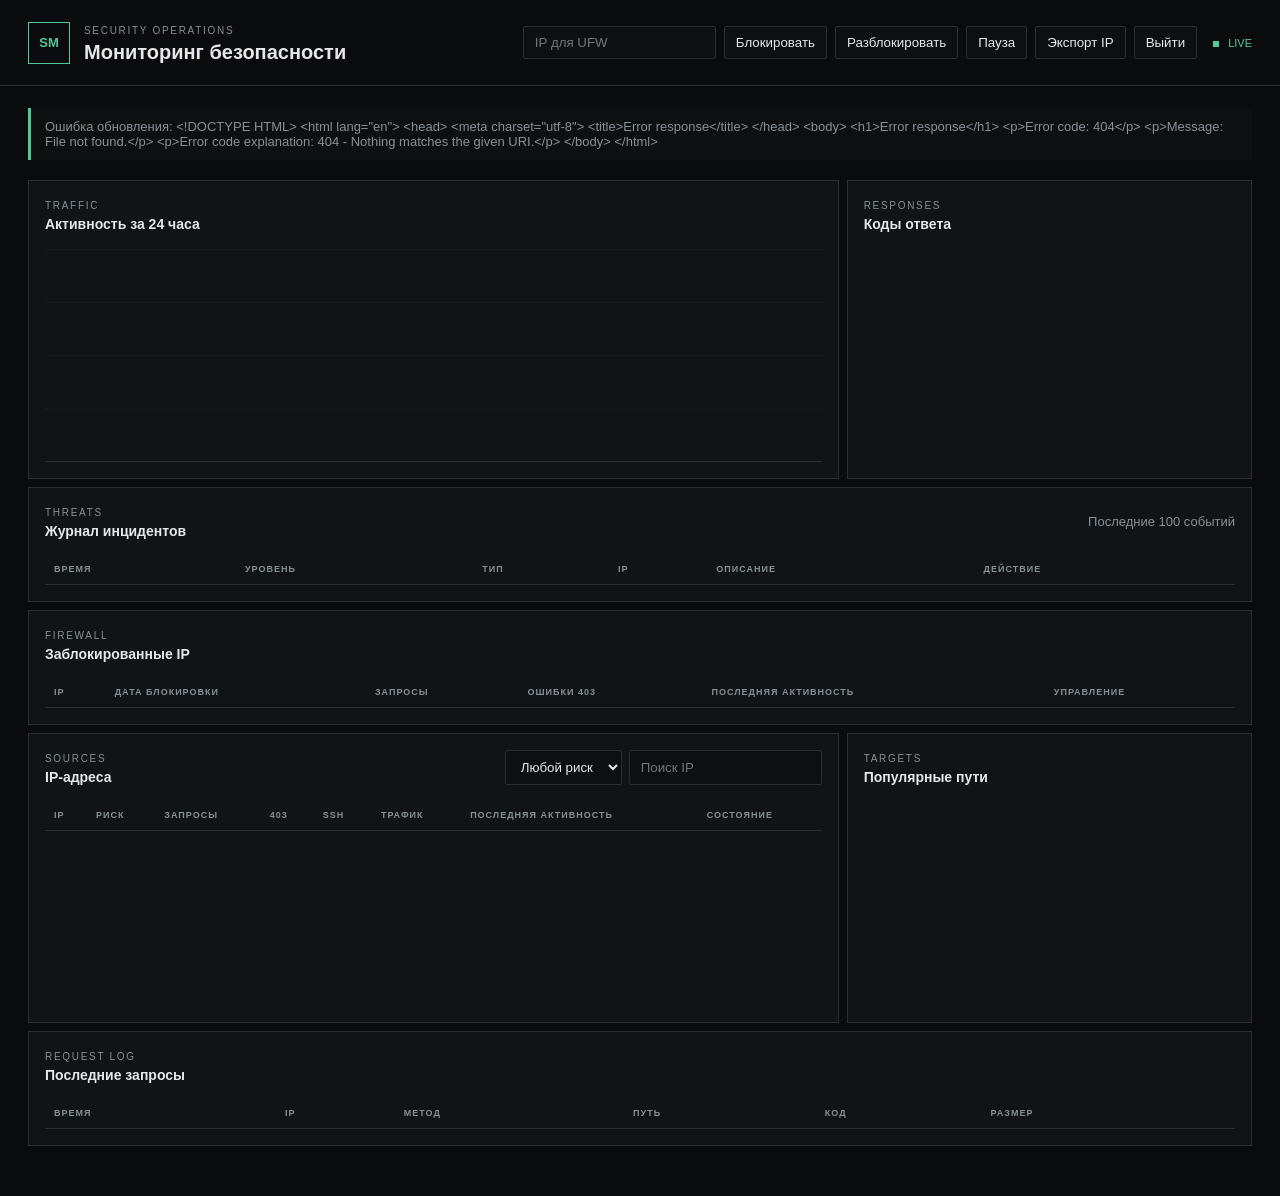
==== static/index.html @ 950d10cf "1.0" ====
<!doctype html><html lang="ru"><head><meta charset="utf-8"><meta name="viewport" content="width=device-width,initial-scale=1"><title>Мониторинг безопасности</title><link rel="stylesheet" href="/static/style.css"></head><body>
<header><div class="brand"><div class="mark">SM</div><div><span>SECURITY OPERATIONS</span><h1>Мониторинг безопасности</h1></div></div><div class="controls"><input id="manual-ip" placeholder="IP для UFW"><button id="block">Блокировать</button><button id="unblock">Разблокировать</button><button id="pause">Пауза</button><button id="export">Экспорт IP</button><button id="logout">Выйти</button><div class="live"><i></i> LIVE</div></div></header>
<main><div id="firewall" class="notice">Проверка подсистем защиты…</div><section id="cards" class="cards"></section><section class="grid">
<article class="panel wide"><div class="panel-head"><div><span class="label">TRAFFIC</span><h2>Активность за 24 часа</h2></div></div><div id="timeline" class="chart"></div></article>
<article class="panel"><div class="panel-head"><div><span class="label">RESPONSES</span><h2>Коды ответа</h2></div></div><div id="statuses"></div></article>
<article class="panel full"><div class="panel-head"><div><span class="label">THREATS</span><h2>Журнал инцидентов</h2></div><span class="muted">Последние 100 событий</span></div><div class="table-wrap"><table><thead><tr><th>Время</th><th>Уровень</th><th>Тип</th><th>IP</th><th>Описание</th><th>Действие</th></tr></thead><tbody id="alerts"></tbody></table></div></article>
<article class="panel full"><div class="panel-head"><div><span class="label">FIREWALL</span><h2>Заблокированные IP</h2></div><span id="banned-count" class="muted"></span></div><div class="table-wrap"><table><thead><tr><th>IP</th><th>Дата блокировки</th><th>Запросы</th><th>Ошибки 403</th><th>Последняя активность</th><th>Управление</th></tr></thead><tbody id="banned"></tbody></table></div></article>
<article class="panel wide"><div class="panel-head"><div><span class="label">SOURCES</span><h2>IP-адреса</h2></div><div class="filters"><select id="risk"><option value="0">Любой риск</option><option value="30">Риск ≥ 30</option><option value="60">Риск ≥ 60</option><option value="90">Риск ≥ 90</option></select><input id="search" placeholder="Поиск IP"></div></div><div class="table-wrap"><table><thead><tr><th>IP</th><th>Риск</th><th>Запросы</th><th>403</th><th>SSH</th><th>Трафик</th><th>Последняя активность</th><th>Состояние</th></tr></thead><tbody id="ips"></tbody></table></div></article>
<article class="panel"><div class="panel-head"><div><span class="label">TARGETS</span><h2>Популярные пути</h2></div></div><div id="paths"></div></article>
<article class="panel full"><div class="panel-head"><div><span class="label">REQUEST LOG</span><h2>Последние запросы</h2></div></div><div class="table-wrap"><table><thead><tr><th>Время</th><th>IP</th><th>Метод</th><th>Путь</th><th>Код</th><th>Размер</th></tr></thead><tbody id="recent"></tbody></table></div></article>
</section></main><dialog id="details"><button class="close" aria-label="Закрыть">×</button><div id="detail-content"></div></dialog><script src="/static/app.js"></script></body></html>
---- static/style.css ----
:root{color-scheme:dark;--bg:#090b0c;--panel:#111416;--panel2:#0d1011;--line:#292e31;--text:#e5e8e9;--muted:#879095;--accent:#53c99b;--danger:#ef6767;--warn:#d9a441}*{box-sizing:border-box}body{margin:0;background:var(--bg);color:var(--text);font:13px Arial,Helvetica,sans-serif}header,main{max-width:1500px;margin:auto}header{height:86px;padding:0 28px;display:flex;justify-content:space-between;align-items:center;border-bottom:1px solid var(--line)}.brand{display:flex;align-items:center;gap:14px}.mark{width:42px;height:42px;border:1px solid var(--accent);display:grid;place-items:center;color:var(--accent);font-weight:700}.brand span,.label{font-size:10px;color:var(--muted);letter-spacing:1.7px}.brand h1{font-size:20px;margin:4px 0 0}.controls{display:flex;align-items:center;gap:8px}button,select,input{background:var(--panel2);border:1px solid var(--line);color:var(--text);padding:8px 11px;border-radius:2px}button{cursor:pointer}button:hover{border-color:var(--accent)}.live{margin-left:8px;font-size:11px;color:var(--accent)}.live i{display:inline-block;width:6px;height:6px;background:var(--accent);margin-right:6px}main{padding:22px 28px 50px}.notice{border-left:3px solid var(--accent);background:var(--panel2);padding:11px 14px;margin-bottom:12px;color:var(--muted)}.cards{display:grid;grid-template-columns:repeat(7,1fr);gap:8px;margin-bottom:8px}.card,.panel{background:var(--panel);border:1px solid var(--line)}.card{padding:15px}.card small{color:var(--muted);display:block;text-transform:uppercase;font-size:9px;letter-spacing:1px}.card strong{font-size:23px;display:block;margin-top:9px;font-weight:500}.grid{display:grid;grid-template-columns:2fr 1fr;gap:8px}.panel{min-width:0;padding:16px}.wide{min-height:290px}.full{grid-column:1/-1}.panel-head{display:flex;align-items:center;justify-content:space-between;margin-bottom:15px}.panel h2{font-size:14px;margin:4px 0 0}.filters{display:flex;gap:7px}.muted{color:var(--muted)}.table-wrap{overflow:auto;max-height:430px}table{width:100%;border-collapse:collapse;text-align:left}th{font-size:9px;color:var(--muted);text-transform:uppercase;letter-spacing:1px;position:sticky;top:0;background:var(--panel);z-index:1}td,th{padding:10px 9px;border-bottom:1px solid var(--line);white-space:nowrap}tbody tr{cursor:pointer}tbody tr:hover{background:#181c1e}.bad{color:var(--danger)}.ok{color:var(--accent)}.warn{color:var(--warn)}.risk{display:inline-block;width:45px;text-align:center;padding:3px;border:1px solid var(--line)}.risk.high{border-color:var(--danger);color:var(--danger)}.severity{font-size:10px;padding:3px 7px;border:1px solid var(--line)}.severity.critical{color:var(--danger);border-color:#643737}.severity.high{color:var(--warn);border-color:#584824}.chart{display:flex;align-items:end;gap:4px;height:215px;border-bottom:1px solid var(--line);background:repeating-linear-gradient(to top,transparent 0,transparent 52px,#1c2022 53px)}.bar{flex:1;min-width:5px;background:var(--accent);opacity:.75;position:relative}.bar:hover{opacity:1}.bar:hover:after{content:attr(data-tip);position:absolute;bottom:100%;left:50%;transform:translateX(-50%);background:#000;padding:5px;white-space:nowrap;z-index:2}.breakdown-row,.path-row{display:grid;grid-template-columns:75px 1fr 45px;gap:9px;align-items:center;margin:12px 0}.path-row{grid-template-columns:minmax(0,1fr) 45px}.meter{height:5px;background:#272c2e}.meter i{display:block;height:100%;background:var(--accent)}#paths code{overflow:hidden;text-overflow:ellipsis;white-space:nowrap;color:#b7bec1}dialog{width:min(900px,92vw);max-height:88vh;overflow:auto;color:var(--text);background:var(--panel);border:1px solid var(--line);padding:24px}dialog::backdrop{background:#000c}.close{float:right;font-size:22px}.detail-grid{display:grid;grid-template-columns:repeat(4,1fr);gap:7px;margin:20px 0}.detail-grid div{background:var(--panel2);border:1px solid var(--line);padding:12px}.detail-grid small{display:block;color:var(--muted);margin-bottom:6px}@media(max-width:1100px){.cards{grid-template-columns:repeat(4,1fr)}}@media(max-width:800px){.cards{grid-template-columns:repeat(2,1fr)}.grid{grid-template-columns:1fr}.full{grid-column:auto}header{padding:0 14px}.controls button{display:none}main{padding:15px}.detail-grid{grid-template-columns:repeat(2,1fr)}}
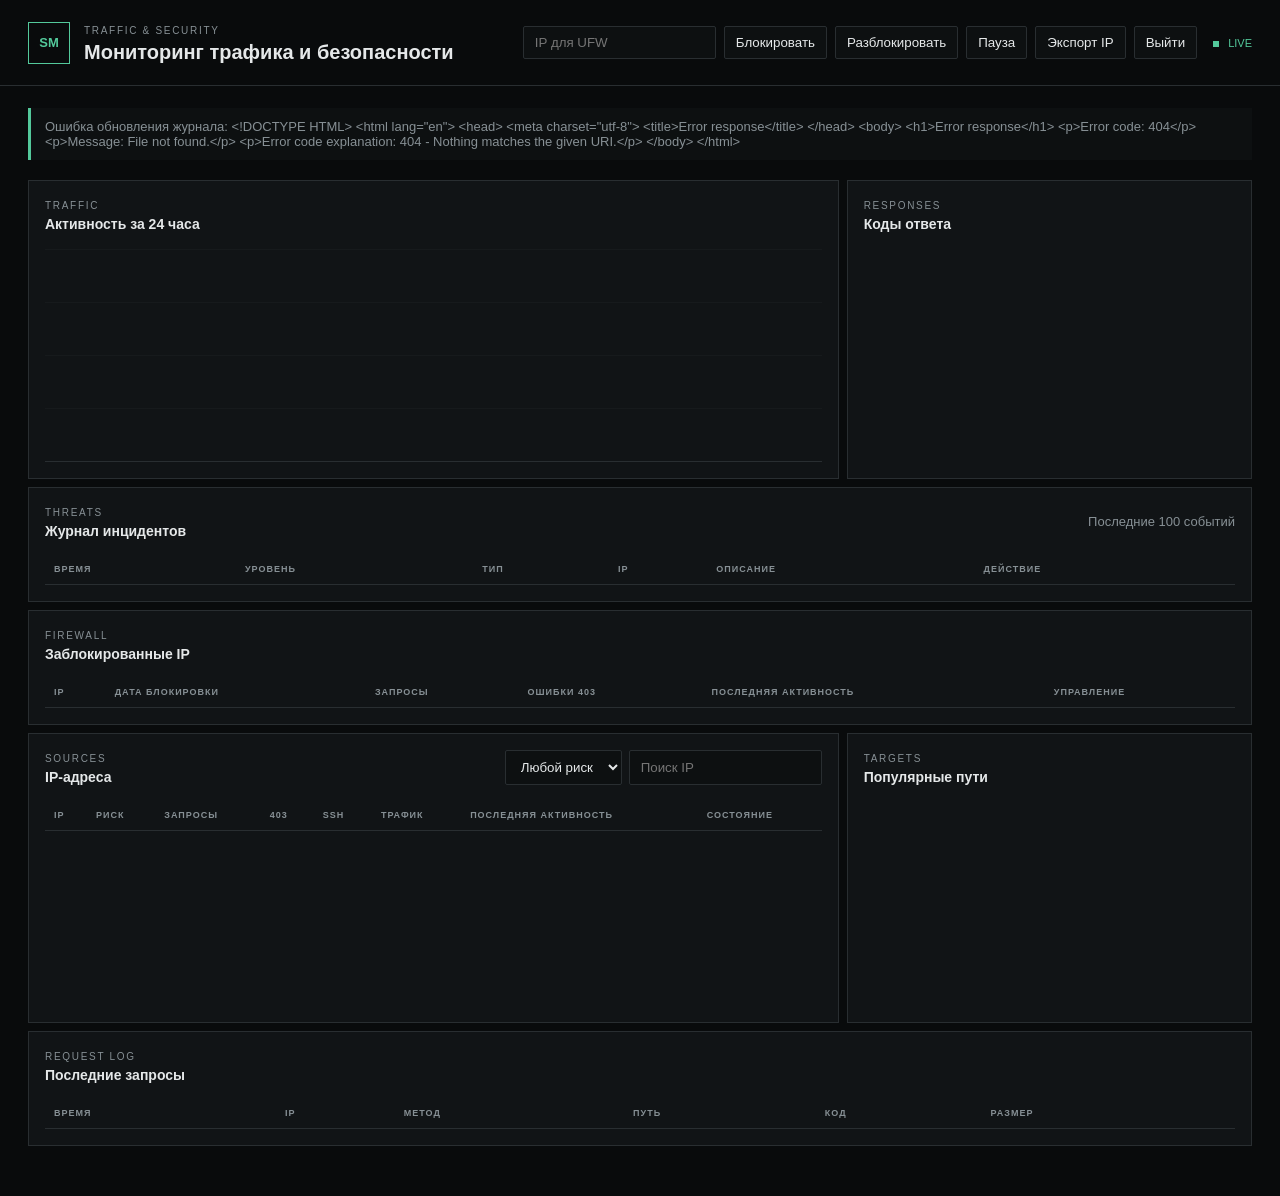
==== commit fef4e6d3: "new speed pars" ====
--- a/static/index.html
+++ b/static/index.html
@@ -1,5 +1,5 @@
-<!doctype html><html lang="ru"><head><meta charset="utf-8"><meta name="viewport" content="width=device-width,initial-scale=1"><title>Мониторинг безопасности</title><link rel="stylesheet" href="/static/style.css"></head><body>
-<header><div class="brand"><div class="mark">SM</div><div><span>SECURITY OPERATIONS</span><h1>Мониторинг безопасности</h1></div></div><div class="controls"><input id="manual-ip" placeholder="IP для UFW"><button id="block">Блокировать</button><button id="unblock">Разблокировать</button><button id="pause">Пауза</button><button id="export">Экспорт IP</button><button id="logout">Выйти</button><div class="live"><i></i> LIVE</div></div></header>
+<!doctype html><html lang="ru"><head><meta charset="utf-8"><meta name="viewport" content="width=device-width,initial-scale=1"><title>Мониторинг трафика и безопасности</title><link rel="stylesheet" href="/static/style.css"></head><body>
+<header><div class="brand"><div class="mark">SM</div><div><span>TRAFFIC & SECURITY</span><h1>Мониторинг трафика и безопасности</h1></div></div><div class="controls"><input id="manual-ip" placeholder="IP для UFW"><button id="block">Блокировать</button><button id="unblock">Разблокировать</button><button id="pause">Пауза</button><button id="export">Экспорт IP</button><button id="logout">Выйти</button><div class="live"><i></i> LIVE</div></div></header>
 <main><div id="firewall" class="notice">Проверка подсистем защиты…</div><section id="cards" class="cards"></section><section class="grid">
 <article class="panel wide"><div class="panel-head"><div><span class="label">TRAFFIC</span><h2>Активность за 24 часа</h2></div></div><div id="timeline" class="chart"></div></article>
 <article class="panel"><div class="panel-head"><div><span class="label">RESPONSES</span><h2>Коды ответа</h2></div></div><div id="statuses"></div></article>
